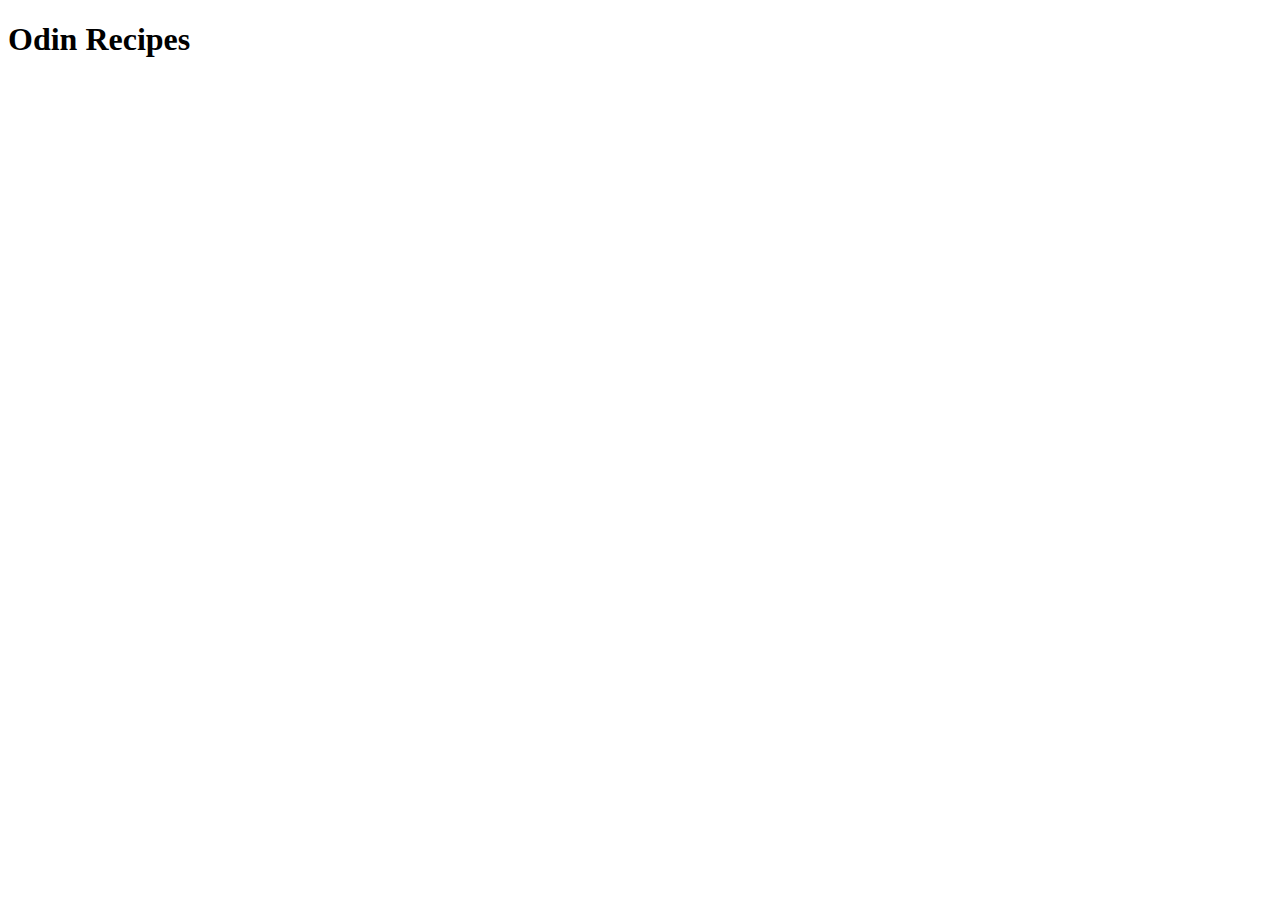
==== index.html @ 0ac1ca7e "Add" ====
<!DOCTYPE html>
<html lang="en">
<head>
    <meta charset="UTF-8">
    <meta name="viewport" content="width=device-width, initial-scale=1.0">
    <title>Cookbook</title>
</head>
<body>
    <h1>Odin Recipes</h1>
</body>
</html>
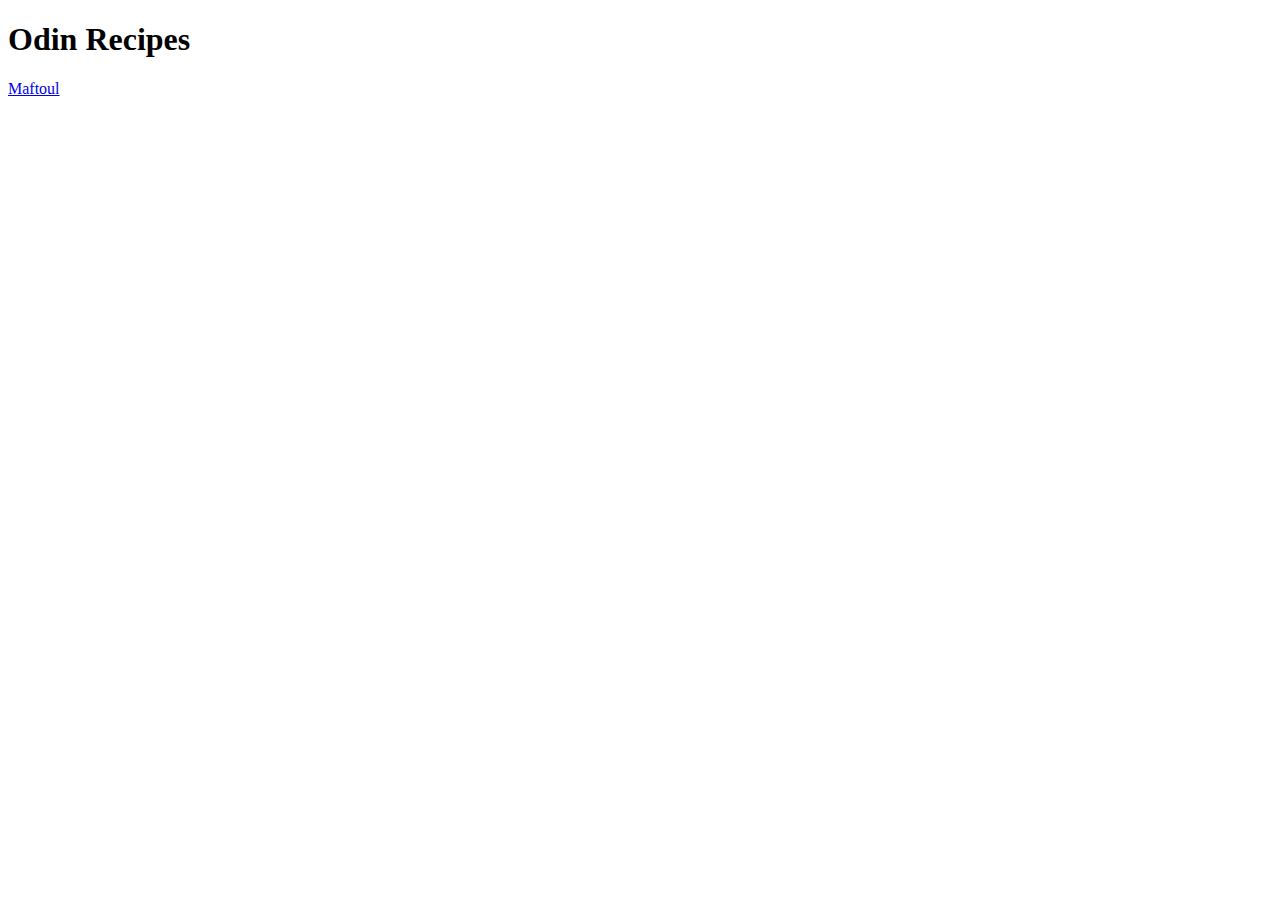
==== commit 66cb3b8a: "Create new recipe page & link from index.html" ====
--- a/index.html
+++ b/index.html
@@ -7,5 +7,7 @@
 </head>
 <body>
     <h1>Odin Recipes</h1>
+
+    <a href="./recipes/maftoul.html" rel="noreferrer">Maftoul</a>
 </body>
 </html>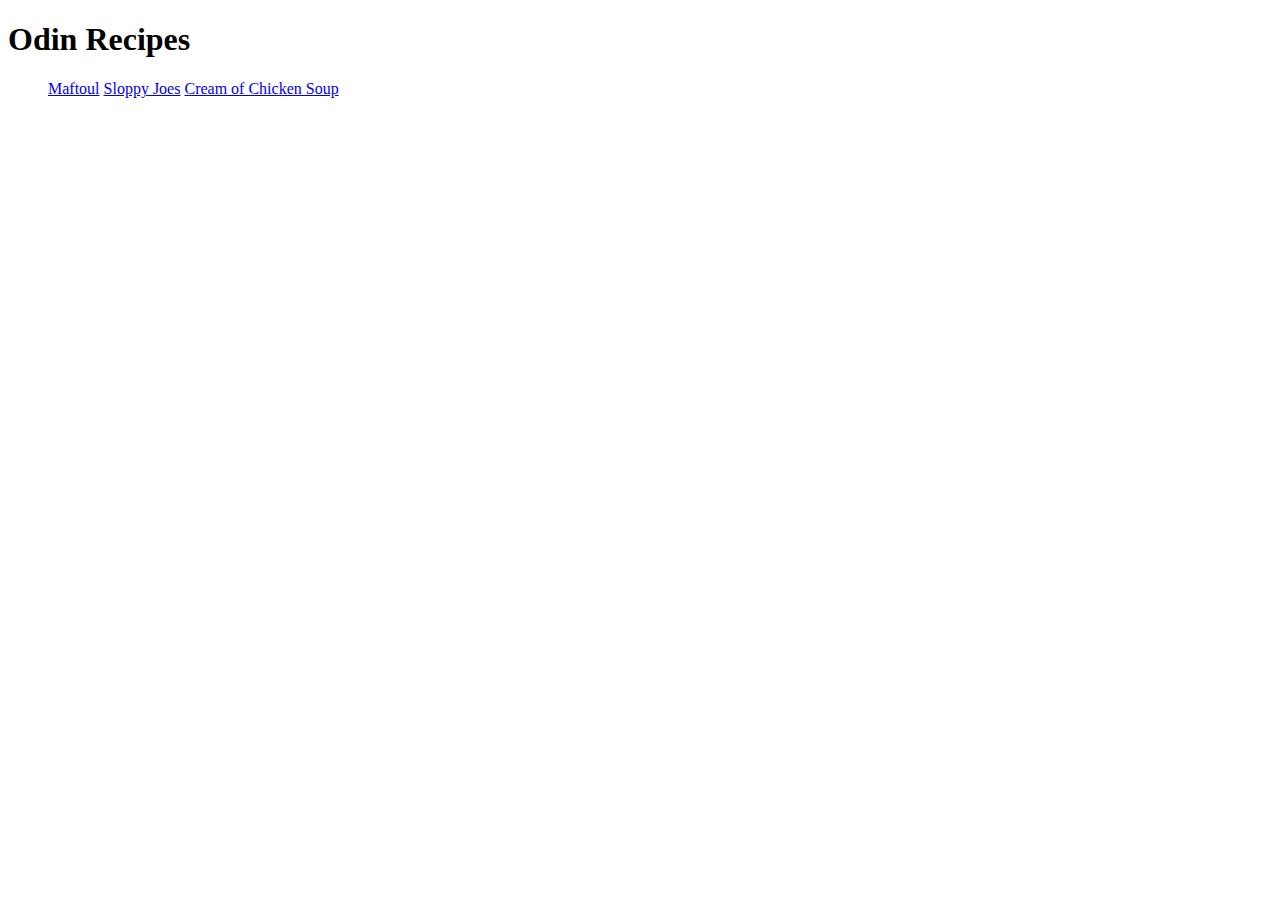
==== commit 33437ff8: "Create functional links to recipes" ====
--- a/index.html
+++ b/index.html
@@ -8,6 +8,11 @@
 <body>
     <h1>Odin Recipes</h1>
 
-    <a href="./recipes/maftoul.html" rel="noreferrer">Maftoul</a>
+    <ul>
+        <a href="./recipes/maftoul.html" rel="noreferrer">Maftoul</a>
+        <a href="./recipes/sloppyjoes.html">Sloppy Joes</a>
+        <a href="./recipes/chickensoup.html">Cream of Chicken Soup</a>
+    </ul>
+    
 </body>
 </html>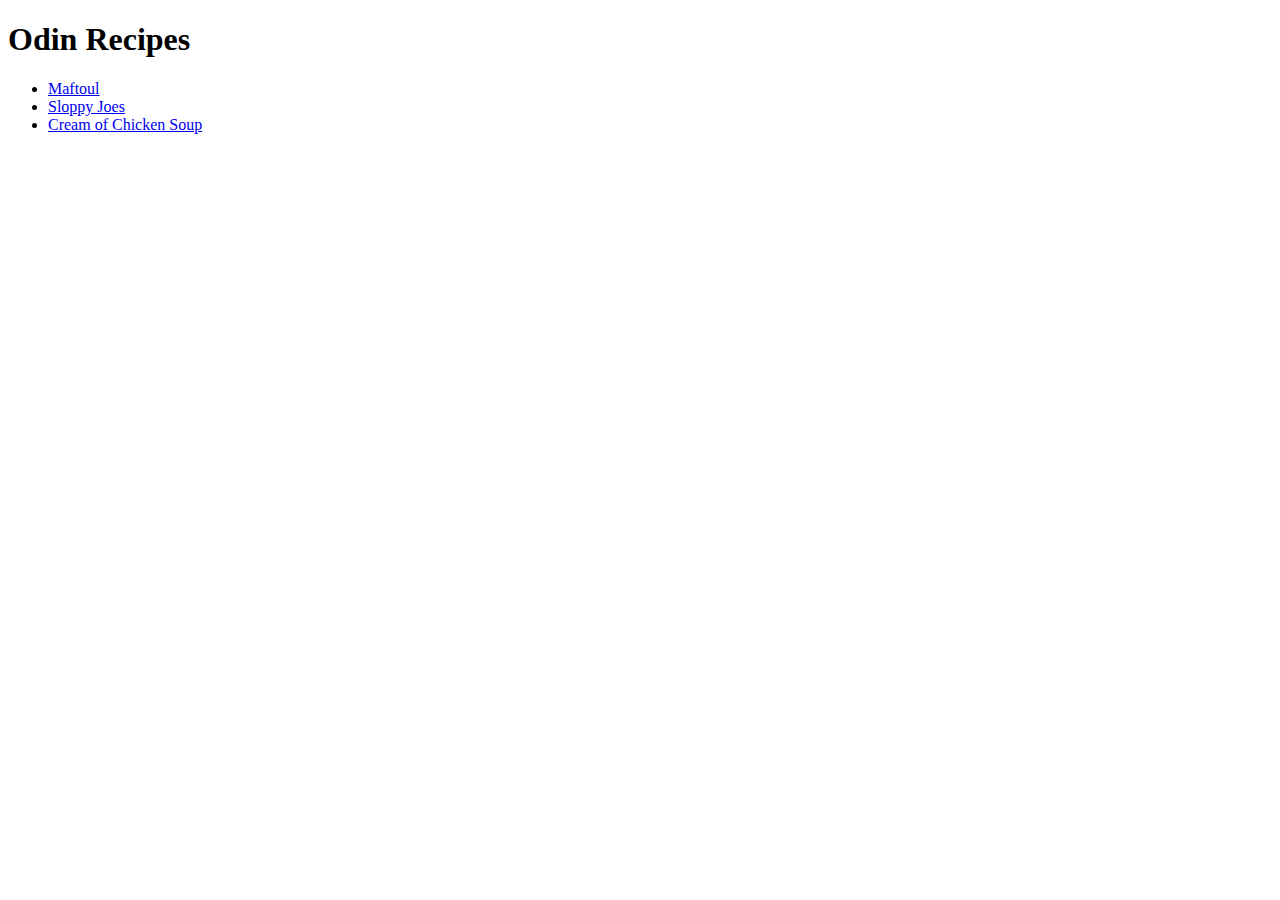
==== commit 56979475: "Add recipe links to a list" ====
--- a/index.html
+++ b/index.html
@@ -9,9 +9,9 @@
     <h1>Odin Recipes</h1>
 
     <ul>
-        <a href="./recipes/maftoul.html" rel="noreferrer">Maftoul</a>
-        <a href="./recipes/sloppyjoes.html">Sloppy Joes</a>
-        <a href="./recipes/chickensoup.html">Cream of Chicken Soup</a>
+        <li><a href="./recipes/maftoul.html" rel="noreferrer">Maftoul</a></li>
+        <li><a href="./recipes/sloppyjoes.html">Sloppy Joes</a></li>
+        <li><a href="./recipes/chickensoup.html">Cream of Chicken Soup</a></li>
     </ul>
     
 </body>
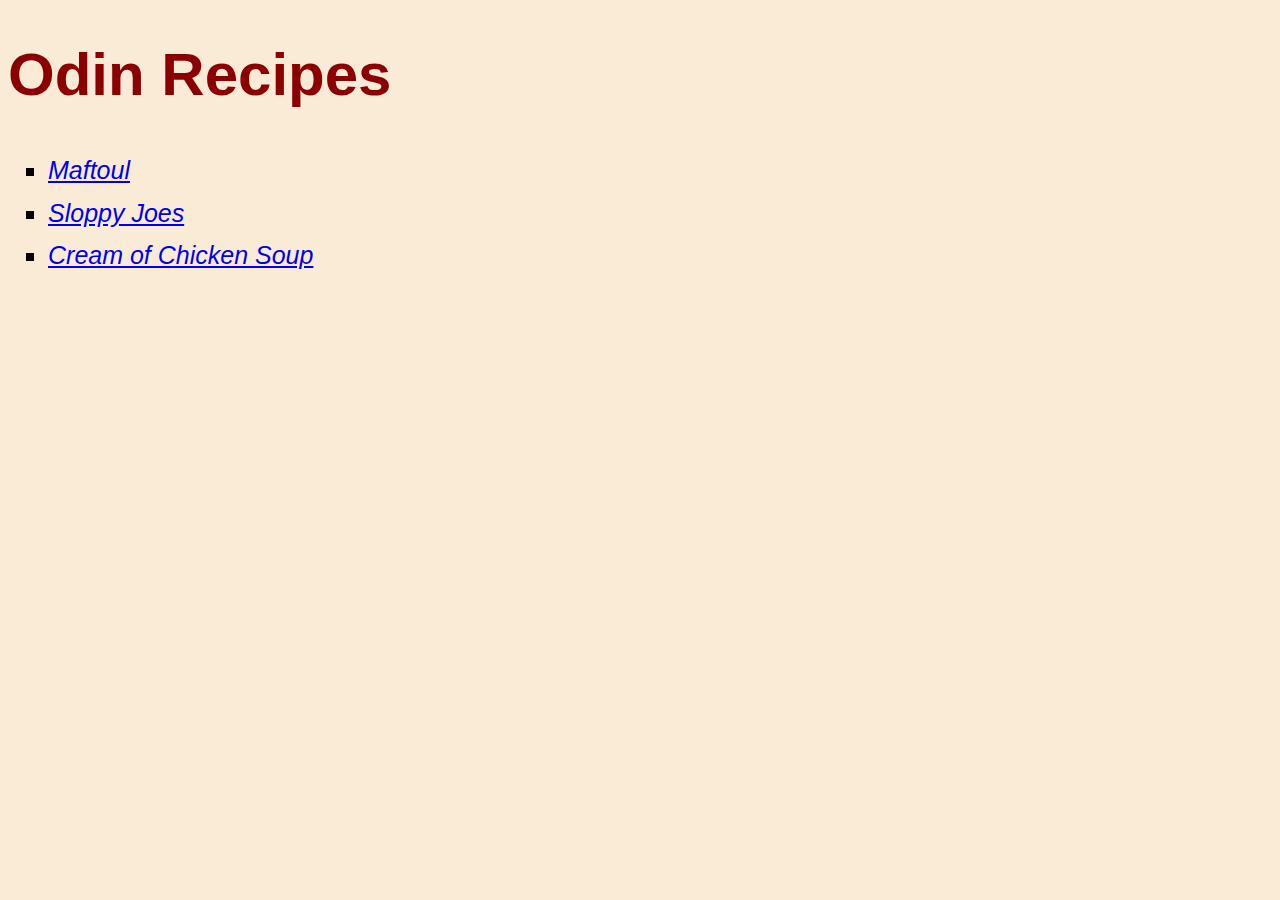
==== commit 4882e98e: "Add css style sheet" ====
--- a/index.html
+++ b/index.html
@@ -4,14 +4,15 @@
     <meta charset="UTF-8">
     <meta name="viewport" content="width=device-width, initial-scale=1.0">
     <title>Cookbook</title>
+    <link rel="stylesheet" href="style.css">
 </head>
 <body>
-    <h1>Odin Recipes</h1>
+    <h1 id="title">Odin Recipes</h1>
 
-    <ul>
+    <ul class="recipes">
         <li><a href="./recipes/maftoul.html" rel="noreferrer">Maftoul</a></li>
-        <li><a href="./recipes/sloppyjoes.html">Sloppy Joes</a></li>
-        <li><a href="./recipes/chickensoup.html">Cream of Chicken Soup</a></li>
+        <li><a href="./recipes/sloppyjoes.html" rel="noreferrer">Sloppy Joes</a></li>
+        <li><a href="./recipes/chickensoup.html" rel="noreferrer">Cream of Chicken Soup</a></li>
     </ul>
     
 </body>
--- a/style.css
+++ b/style.css
@@ -0,0 +1,43 @@
+* {
+    background-color: antiquewhite;
+    font-family: Verdana, Geneva, Tahoma, sans-serif;
+}
+
+#title,
+h1 {
+    font-size: 60px;
+    color: darkred;
+}
+
+.recipes {
+    font-size: 25px;
+    list-style-type: square;
+
+}
+
+h3,
+h4 {
+    text-decoration: underline;
+    color: darkred;
+}
+
+h3 {
+    font-size: 20px;
+}
+
+
+
+ul {
+    font-size: medium;
+    font-style: italic;
+}
+
+p,
+li {
+    line-height: 1.7;
+}
+
+img {
+    width: 700px;
+    height:auto;
+}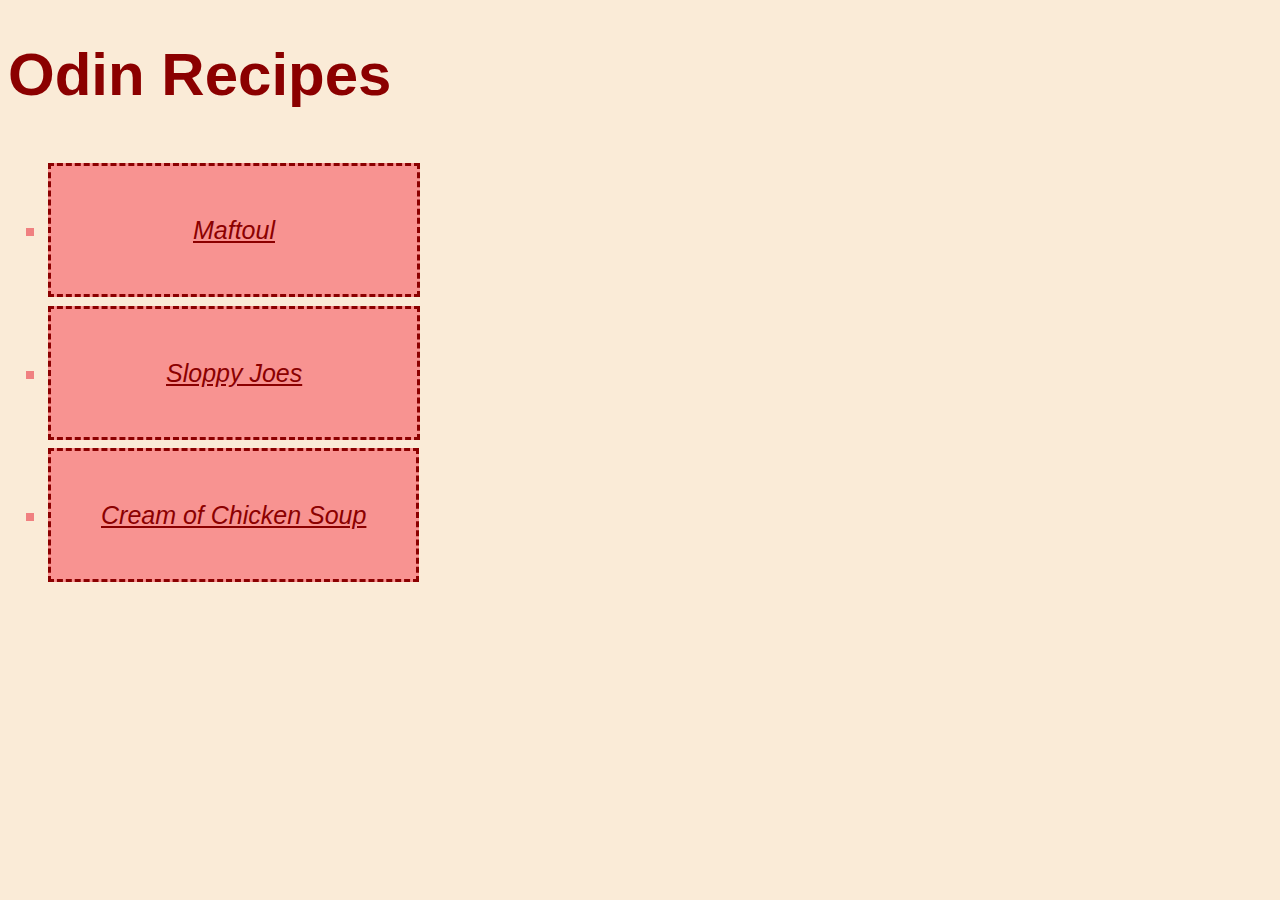
==== commit cf0038ec: "Add alternative style to SloppyJoes" ====
--- a/index.html
+++ b/index.html
@@ -1,19 +1,21 @@
 <!DOCTYPE html>
 <html lang="en">
+
 <head>
     <meta charset="UTF-8">
     <meta name="viewport" content="width=device-width, initial-scale=1.0">
     <title>Cookbook</title>
     <link rel="stylesheet" href="style.css">
 </head>
+
 <body>
     <h1 id="title">Odin Recipes</h1>
 
     <ul class="recipes">
-        <li><a href="./recipes/maftoul.html" rel="noreferrer">Maftoul</a></li>
-        <li><a href="./recipes/sloppyjoes.html" rel="noreferrer">Sloppy Joes</a></li>
-        <li><a href="./recipes/chickensoup.html" rel="noreferrer">Cream of Chicken Soup</a></li>
+        <li><a class="maftoul" href="./recipes/maftoul.html" rel="noreferrer">Maftoul</a></li>
+        <li><a class="sloppy" href="./recipes/sloppyjoes.html" rel="noreferrer">Sloppy Joes</a></li>
+        <li><a class="cream" href="./recipes/chickensoup.html" rel="noreferrer">Cream of Chicken Soup</a></li>
     </ul>
-    
 </body>
+
 </html>--- a/style.css
+++ b/style.css
@@ -1,6 +1,8 @@
 * {
+
     background-color: antiquewhite;
     font-family: Verdana, Geneva, Tahoma, sans-serif;
+    box-sizing: border-box;
 }
 
 #title,
@@ -9,10 +11,28 @@
     color: darkred;
 }
 
+.sloppy {
+    padding: 50px 115px;
+}
+
+.maftoul {
+    padding: 50px 142px;
+}
+
+ul {
+    font-size: medium;
+    font-style: italic;
+    list-style-type: square;
+}
+
+.recipes li {
+    color: lightcoral;
+    line-height: 1.7;
+    margin-top: 100px;
+}
+
 .recipes {
     font-size: 25px;
-    list-style-type: square;
-
 }
 
 h3,
@@ -25,19 +45,23 @@
     font-size: 20px;
 }
 
-
-
-ul {
-    font-size: medium;
-    font-style: italic;
-}
-
-p,
-li {
-    line-height: 1.7;
+a {
+    width: 372px;
+    border-style: dashed;
+    color: darkred;
+    background-color: rgba(246, 60, 76, 0.5);
+    padding: 2em 50px;
 }
 
 img {
-    width: 700px;
+    width: 500px;
+    height: auto;
+    margin-left: 200px;
+}
+
+.list {
+    width: 300px;
     height:auto;
+    display: inline-block;
+    margin:50px;
 }